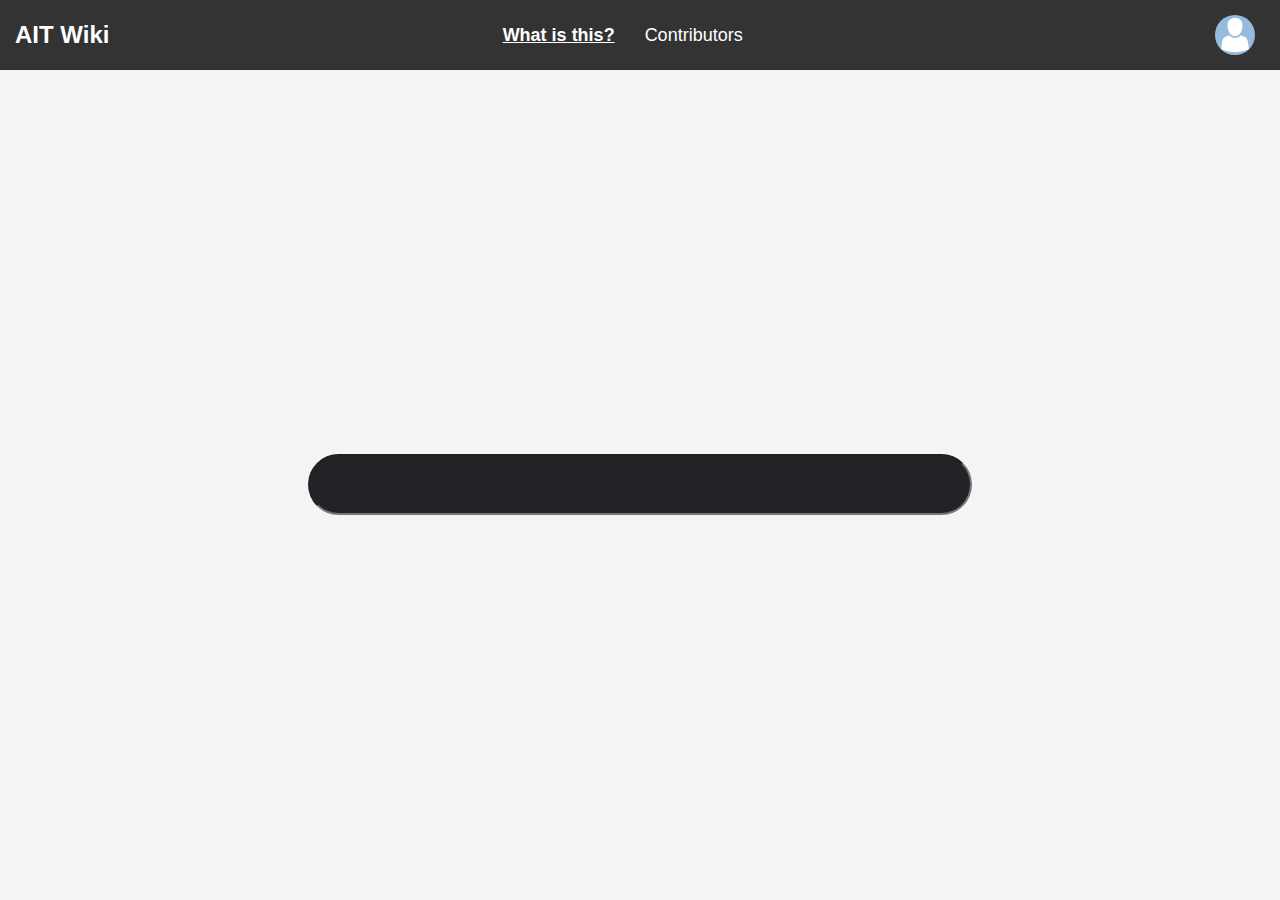
==== chat.html @ 30048adb "Created the basics" ====
<!DOCTYPE html>
<html lang="en">
<head>
    <meta charset="UTF-8">
    <meta name="viewport" content="width=device-width, initial-scale=1.0">
    <title>AIT Wiki</title>
    <link rel="stylesheet" href="style.css">
</head>
<body>
     <!-- Navigation Bar -->
     <div class="navbar">
        <div class="nav-logo">AIT Wiki</div>
        <div class="nav-center">
            <span class="nav-tab active" id="what-is-this-tab">What is this?</span>
            <span class="nav-tab" id="contributors-tab">Contributors</span>
        </div>
        <button class="sign-up-btn" style="visibility: hidden;">Login</button>
        <img src="dp.png" class="profile-pic">
    </div>
    <div id="chat">
        <input id = "chatbox">
    </div>
</body>
</html>
---- style.css ----
/* Global Styles */
body {
    margin: 0;
    font-family: Arial, sans-serif;
    background-color: #f4f4f4;
}

/* Navigation Bar */
.navbar {
    background-color: #333;
    color: white;
    display: flex;
    justify-content: space-between;
    align-items: center;
    padding: 15px;
    position: sticky;
    top: 0;
}

.nav-logo {
    font-size: 24px;
    font-weight: bold;
}

/* Center the nav-center container */
.nav-center {
    display: flex;
    justify-content: center;
    flex-grow: 1;
    gap: 30px;
}

/* Align tabs in the center */
.navbar > .nav-center {
    margin-left: auto;
    margin-right: auto;
}

.nav-tab {
    cursor: pointer;
    font-size: 18px;
}

.nav-tab.active {
    font-weight: bold;
    text-decoration: underline;
}

.sign-up-btn {
    background-color: #28a745;
    color: white;
    border: none;
    padding: 10px 20px;
    font-size: 16px;
    cursor: pointer;
}

.sign-up-btn:hover {
    background-color: #218838;
}

/* Content Section */
.content {
    margin: 20px;
    padding: 20px;
    background-color: white;
    border-radius: 8px;
    box-shadow: 0px 0px 10px rgba(0, 0, 0, 0.1);
}


/* LOGIN Form -------------------------------------------------------------------------------------------------- */
.loginLabel{
    color: #e8c494;
    font-weight: var(--weight-bold);
    letter-spacing: var(--letterSpacing-1);
    line-height: 14px;
    padding-bottom: 1%;
    padding-top: 3%;
  }
  #login-page {
    width: 50%;
    margin: 50px auto;
    background-color: #444444;
    padding: 20px;
    box-shadow: 0 0 10px rgba(0, 0, 0, 0.1);
    border-radius: 4px; 
  }
  .loginhead{
    color: #e8c494;
    text-align: center;
  } 
  input, textarea {
    width: 100%;
    padding: 10px;
    background-color: #232327;
    /* border: 1px solid #e8c494; */
    color: white;
    border-radius: 100px;
    font-size: 2rem;
  }
  
  #password-label{
    display:flex;
    align-items: flex-start;
    gap: 5px;
  }
  
  #submit-button{
    display: flex;
    justify-content: center;
    padding-top: 3%;
    width: 100%;
  }

  /* -------------------------------------------------------------------------------------- */
  .profile-pic {
    width: 40px;
    height: 40px;
    border-radius: 50%;
    cursor: pointer;
    margin-right: 10px;
}
#chatbox{
  width: 50%
}
#chat{
  display: flex;
  align-items: center;
  justify-content: center;
  padding-top: 30%;
}
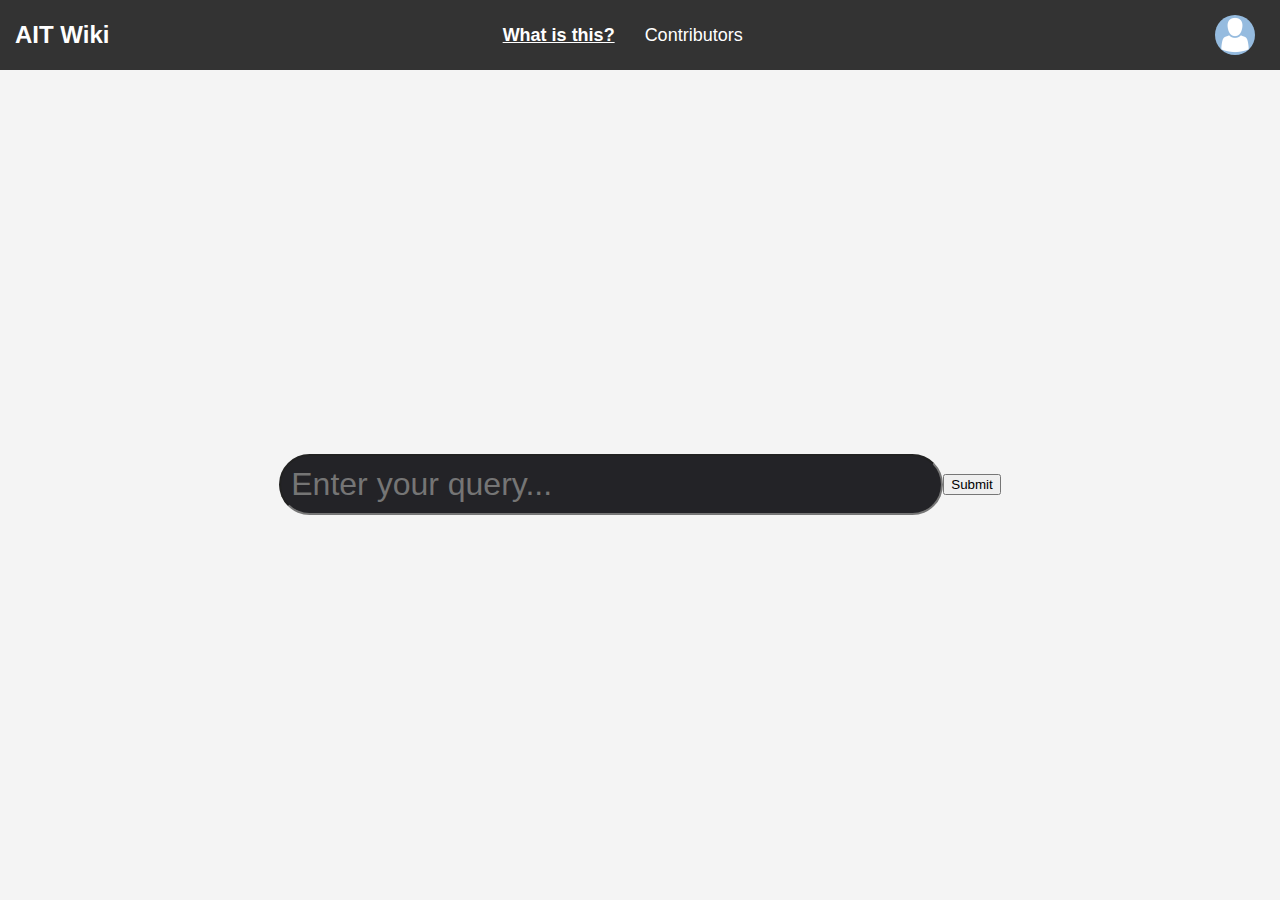
==== commit 50781230: "Modified chat mechanism" ====
--- a/chat.html
+++ b/chat.html
@@ -3,12 +3,12 @@
 <head>
     <meta charset="UTF-8">
     <meta name="viewport" content="width=device-width, initial-scale=1.0">
-    <title>AIT Wiki</title>
+    <title>AIT Wiki - Chat</title>
     <link rel="stylesheet" href="style.css">
 </head>
 <body>
-     <!-- Navigation Bar -->
-     <div class="navbar">
+    <!-- Navigation Bar -->
+    <div class="navbar">
         <div class="nav-logo">AIT Wiki</div>
         <div class="nav-center">
             <span class="nav-tab active" id="what-is-this-tab">What is this?</span>
@@ -17,8 +17,14 @@
         <button class="sign-up-btn" style="visibility: hidden;">Login</button>
         <img src="dp.png" class="profile-pic">
     </div>
+    
+    <!-- Chat Section -->
     <div id="chat">
-        <input id = "chatbox">
+        <div id="chat-history"></div> <!-- New div to hold the entire chat history -->
+        <input id="chatbox" placeholder="Enter your query...">
+        <button id="submit-query">Submit</button>
     </div>
+
+    <script src="script.js"></script>
 </body>
 </html>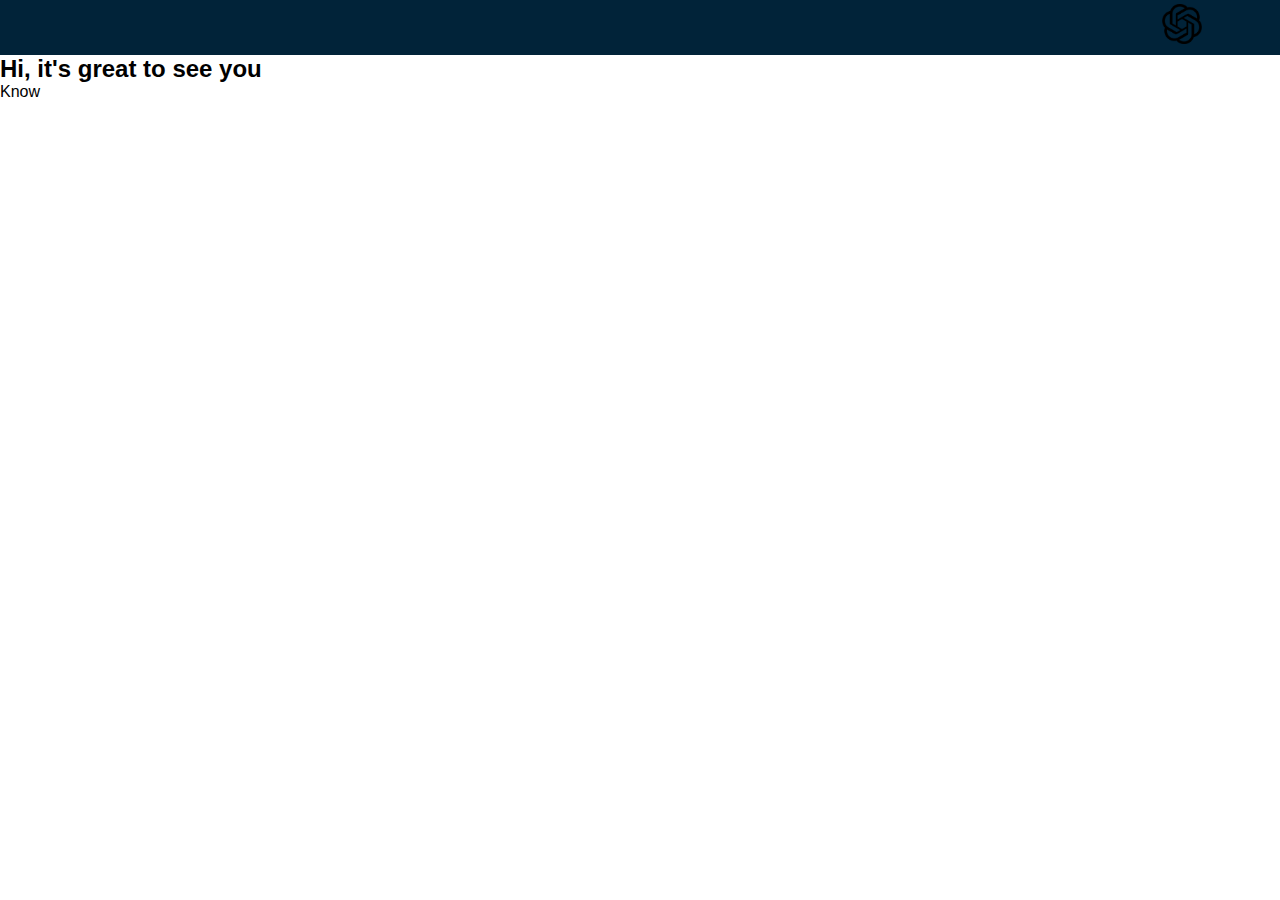
==== commit 5d5576b0: "the entire homepage" ====
--- a/chat.html
+++ b/chat.html
@@ -4,11 +4,11 @@
     <meta charset="UTF-8">
     <meta name="viewport" content="width=device-width, initial-scale=1.0">
     <title>AIT Wiki - Chat</title>
-    <link rel="stylesheet" href="style.css">
+    <link rel="stylesheet" href="chatstyle.css">
 </head>
 <body>
     <!-- Navigation Bar -->
-    <div class="navbar">
+    <!-- <div class="navbar">
         <div class="nav-logo">AIT Wiki</div>
         <div class="nav-center">
             <span class="nav-tab active" id="what-is-this-tab">What is this?</span>
@@ -16,14 +16,37 @@
         </div>
         <button class="sign-up-btn" style="visibility: hidden;">Login</button>
         <img src="dp.png" class="profile-pic">
-    </div>
+    </div> -->
     
     <!-- Chat Section -->
-    <div id="chat">
-        <div id="chat-history"></div> <!-- New div to hold the entire chat history -->
+    <!-- <div id="chat">
         <input id="chatbox" placeholder="Enter your query...">
         <button id="submit-query">Submit</button>
+        <div id="response"></div>
+    </div> -->
+
+
+    <!-- NAVBAR -->
+
+    <div class="navbar">
+        <div class="navbaricon">
+            <div class="icon"></div>
+        </div>
     </div>
+
+    <!-- BODY  -->
+    <div class="body">
+        <div class="headtext">
+            <h2>Hi, it's great to see you</h2>
+        </div>
+        <div class="bigdiv">
+            Know 
+        </div>
+         
+    </div>
+
+
+    <!-- JS -->
 
     <script src="script.js"></script>
 </body>
--- a/chatstyle.css
+++ b/chatstyle.css
@@ -0,0 +1,36 @@
+*{
+    margin: 0px;
+    border: border-box;
+    font-family:sans-serif ;
+  }
+  body{
+    /* background-color: black; */
+  }
+  /* ================ NAVBAR ============= */
+
+  .navbar{
+    width: 100%;
+    height: 55px;
+    background-color: rgb(1, 35, 57);
+    display: flex;
+    align-items: center;
+    justify-content: flex-end;
+  }
+  .navbaricon{
+    height: 48px;
+    width: 68.5px;
+    display: flex;
+    position: absolute;
+    right: 50px;
+    border: 6px;
+    border-color: wheat;
+    border-radius: 50%;
+
+  }
+  .icon{
+    background-image: url(chatimg-removebg-preview.png);
+    background-size: cover;
+    height: 40px;
+    width: 40px; 
+  }
+  
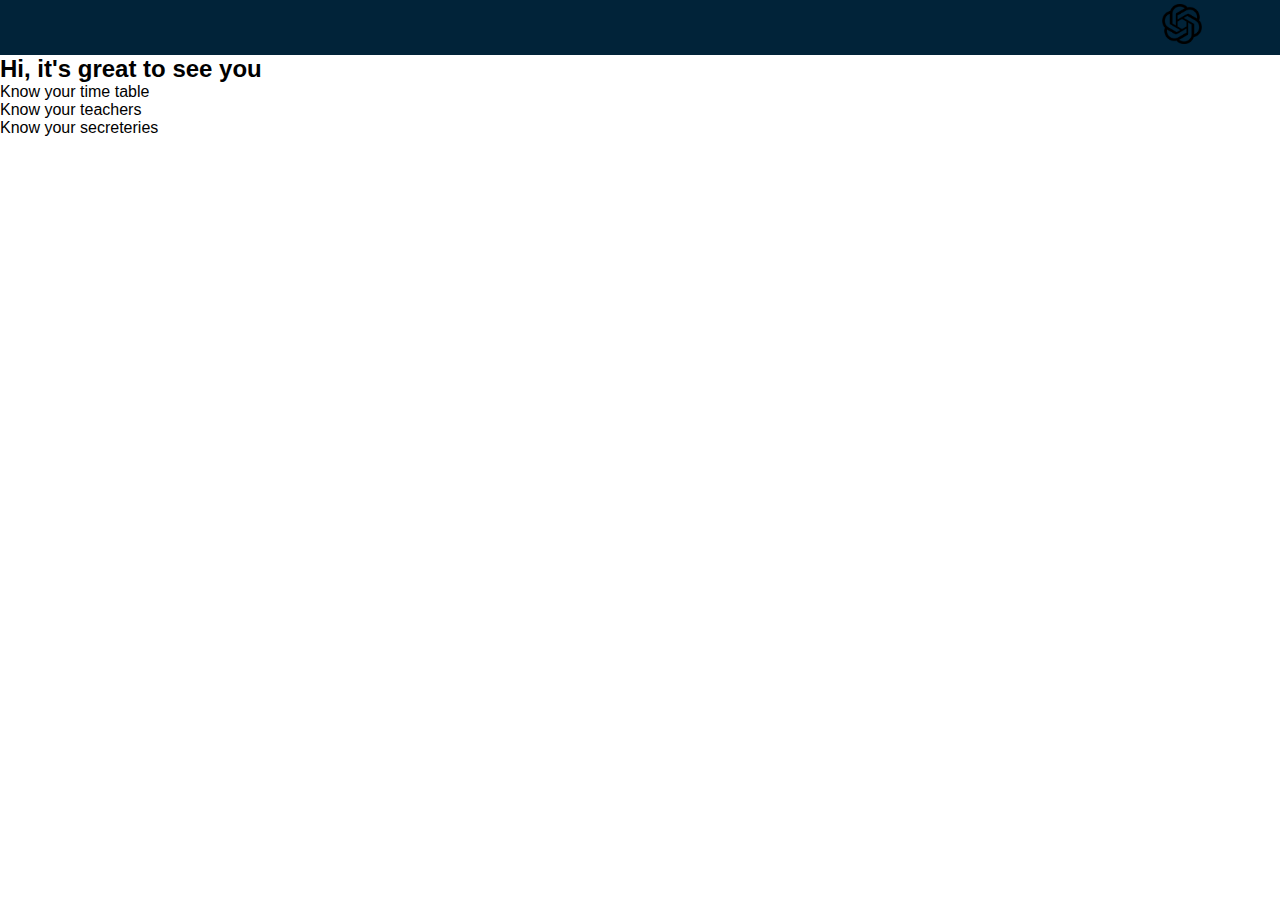
==== commit d27e574c: "ksjdvbjks" ====
--- a/chat.html
+++ b/chat.html
@@ -40,9 +40,14 @@
             <h2>Hi, it's great to see you</h2>
         </div>
         <div class="bigdiv">
-            Know 
+            <p>Know your time table</p>
         </div>
-         
+        <div class="smalldiv1">
+            <p>Know your teachers</p>
+        </div>
+         <div class="smalldiv2">
+            <p>Know your secreteries</p>
+         </div>
     </div>
 
 
